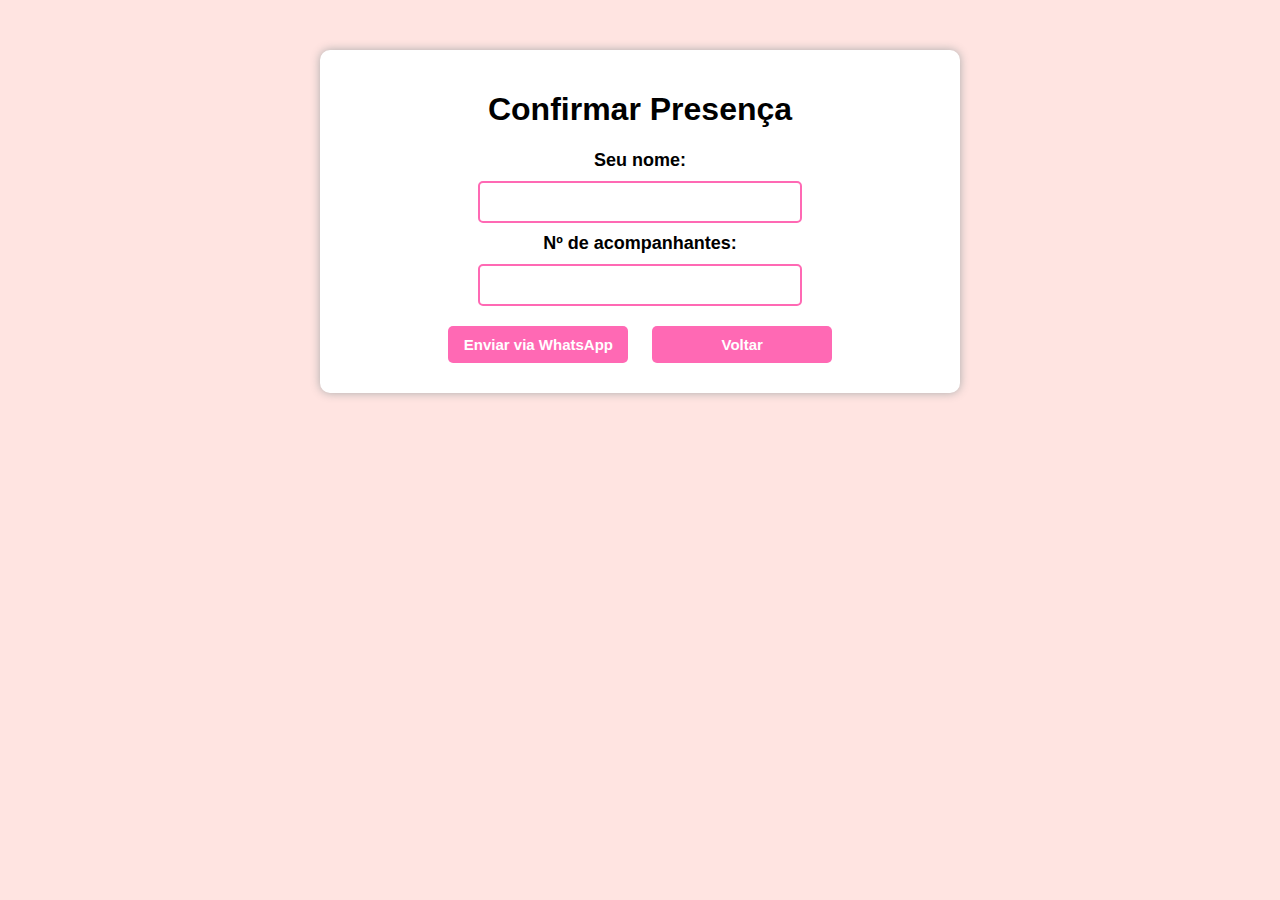
==== confirmar.html @ 3c42a8f2 "primeiro commit do projeto front" ====
<!DOCTYPE html>
<html lang="pt-BR">
<head>
  <meta charset="UTF-8" />
  <meta name="viewport" content="width=device-width, initial-scale=1.0"/>
  <title>Confirmação</title>
  <link rel="stylesheet" href="style.css"/>
</head>
<body>
  <div class="container">
    <h1>Confirmar Presença</h1>
    <form id="confirmForm">
      <label for="nome">Seu nome:</label>
      <input type="text" id="nome" name="nome" required />

      <label for="acompanhantes">Nº de acompanhantes:</label>
      <input type="number" id="acompanhantes" name="acompanhantes" min="0" required />
<div>
      <button type="submit">Enviar via WhatsApp</button>
      <button onclick="window.location.href='index.html'">Voltar</button>
  </div>
    </form>
  </div>

  <script>
    document.getElementById("confirmForm").addEventListener("submit", function(e) {
      e.preventDefault();

      const nome = document.getElementById("nome").value;
      const acompanhantes = document.getElementById("acompanhantes").value;
      const numero = "11995282393"; // Coloque seu número com DDD e país. Ex: 5511999999999

      const mensagem = `Olá! Me chamo ${nome} e confirmo presença no aniversário da Jade. Estarei com ${acompanhantes} acompanhante(s).`;
      const url = `https://wa.me/${numero}?text=${encodeURIComponent(mensagem)}`;

      window.open(url, "_blank");
    });
  </script>
</body>
</html>
---- style.css ----
body {
    font-family: Arial, sans-serif;
    text-align: center;
    background-color: #ffe4e1;
    margin: 0;
    padding: 0;
}

.convite, .container {
    background: white;
    padding: 20px;
    margin: 50px auto;
    width: 90%;
    max-width: 600px;
    border-radius: 10px;
    box-shadow: 0px 0px 10px #aaa;
}

button {
    margin: 10px;
    padding: 10px 16px;
    border: none;
    background: #ff69b4;
    color: white;
    font-size: 15px;
    cursor: pointer;
    border-radius: 5px;
    transition: all 0.3s ease;
    min-width: 180px; /* ✅ largura mínima para evitar mudança de tamanho */
    white-space: nowrap; /* ✅ evita quebra de linha no texto */
    font-weight: bold;
  max-width: 180px;  /* impede crescer */
  text-align: center;
  overflow: hidden;



}



button:hover {
    background: #ff1493;
}

.botao-emoji {
    display: inline-flex;
    align-items: center;
    gap: 8px;
    background: #ff69b4;
    color: white;
    font-size: 16px;
    font-weight: bold;
    border: none;
    border-radius: 5px;
    padding: 10px 20px;
    cursor: pointer;
    transition: 0.3s;
}

.botao-emoji:hover {
    background-color: #ff1493;
}

.botao-emoji span.emoji {
    font-size: 20px;
    transition: transform 0.2s ease;
}

.botao-emoji:hover span.emoji {
    transform: scale(1.2);
}

/* Formulário */
form {
    display: flex;
    flex-direction: column;
    align-items: center;
    gap: 10px;
}

label {
    font-size: 18px;
    font-weight: bold;
}

input {
    width: 100%;
    max-width: 300px;
    padding: 10px;
    border: 2px solid #ff69b4;
    border-radius: 5px;
    font-size: 16px;
    text-align: center;
    outline: none;
}

input:focus {
    border-color: #ff1493;
    box-shadow: 0px 0px 5px #ff1493;
}

/* Agrupamento de botões */
.botao {
    display: flex;
    flex-wrap: wrap;
    justify-content: center;
    gap: 10px;
    margin-top: 20px;

}

/* Lista de presentes */
.lista-presentes {
    list-style-type: none;
    padding: 0;
    margin: 20px auto;
    text-align: left;
    max-width: 300px;
    font-size: 18px;
}

.lista-presentes li {
    padding: 8px 0;
    border-bottom: 1px solid #ffb6c1;
}

@media (max-width: 600px) {
    .convite, .container {
        margin: 20px;
        padding: 15px;
    }

    input {
        max-width: 100%;
    }

    button {
        width: 100%;
        max-width: 300px;
    }

    .botao {
        flex-direction: column;
    }
}
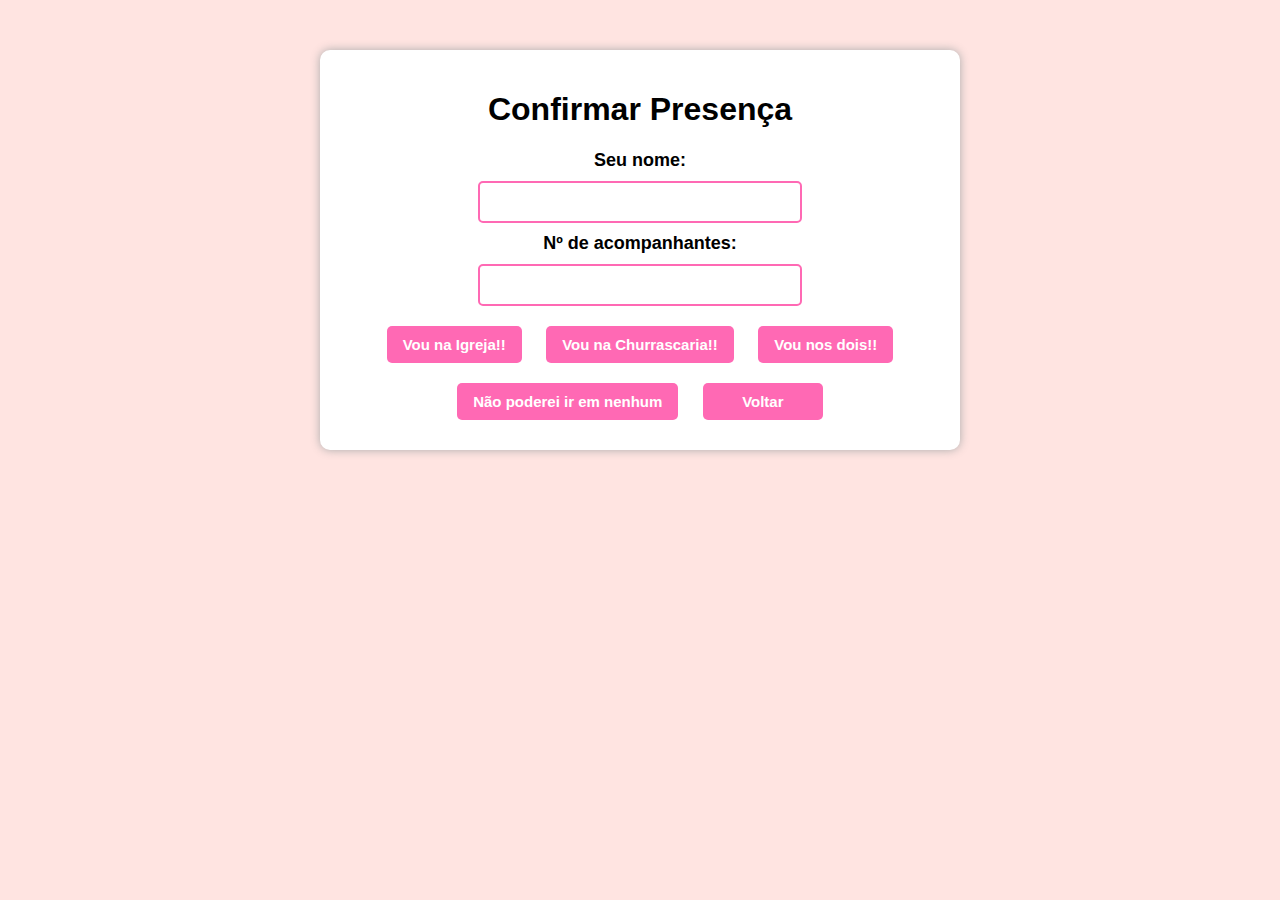
==== commit 99555f75: "Atualizar o confirmar.html" ====
--- a/confirmar.html
+++ b/confirmar.html
@@ -16,25 +16,76 @@
       <label for="acompanhantes">Nº de acompanhantes:</label>
       <input type="number" id="acompanhantes" name="acompanhantes" min="0" required />
 <div>
-      <button type="submit">Enviar via WhatsApp</button>
+      <button type="submit">Vou na Igreja!!</button>
+<button type="submit1">Vou na Churrascaria!!</button>
+<button type="submit2">Vou nos dois!!</button>
+<button type="submit3">Não poderei ir em nenhum</button>
+
       <button onclick="window.location.href='index.html'">Voltar</button>
   </div>
     </form>
   </div>
 
   <script>
-    document.getElementById("confirmForm").addEventListener("submit", function(e) {
+
+/* vou na igreja */    document.getElementById("confirmForm").addEventListener("submit", function(e) {
       e.preventDefault();
 
       const nome = document.getElementById("nome").value;
       const acompanhantes = document.getElementById("acompanhantes").value;
-      const numero = "11995282393"; // Coloque seu número com DDD e país. Ex: 5511999999999
+      const numero = "995282393"; // Coloque seu número com DDD e país. Ex: 5511999999999
 
-      const mensagem = `Olá! Me chamo ${nome} e confirmo presença no aniversário da Jade. Estarei com ${acompanhantes} acompanhante(s).`;
+      const mensagem = `Olá! Me chamo ${nome} e confirmo presença na igreja para o batizado da Jade. Estarei com ${acompanhantes} acompanhante(s).`;
+      const url = `https://wa.me/${numero}?text=${encodeURIComponent(mensagem)}`;
+
+      window.open(url, "_blank");
+    }); /* vou na igreja */
+/* vou na churrascaria */
+document.getElementById("confirmForm").addEventListener("submit1", function(e) {
+      e.preventDefault();
+
+      const nome = document.getElementById("nome").value;
+      const acompanhantes = document.getElementById("acompanhantes").value;
+      const numero = "995282393"; // Coloque seu número com DDD e país. Ex: 5511999999999
+
+      const mensagem = `Olá! Me chamo ${nome} e confirmo presença na churrascaria após o batizado. Estarei com ${acompanhantes} acompanhante(s).`;
+      const url = `https://wa.me/${numero}?text=${encodeURIComponent(mensagem)}`;
+
+      window.open(url, "_blank");
+    }); /* vou na churras */
+/* vou nos dois */
+
+document.getElementById("confirmForm").addEventListener("submit2", function(e) {
+      e.preventDefault();
+
+      const nome = document.getElementById("nome").value;
+      const acompanhantes = document.getElementById("acompanhantes").value;
+      const numero = "995282393"; // Coloque seu número com DDD e país. Ex: 5511999999999
+
+      const mensagem = `Olá! Me chamo ${nome} e confirmo presença para o batizado, tanto na igreja quanto na churrascaria. Estarei com ${acompanhantes} acompanhante(s).`;
       const url = `https://wa.me/${numero}?text=${encodeURIComponent(mensagem)}`;
 
       window.open(url, "_blank");
     });
+
+/* vou nos dois */
+
+/* não vou ir */
+document.getElementById("confirmForm").addEventListener("submit3", function(e) {
+      e.preventDefault();
+
+      const nome = document.getElementById("nome").value;
+      const acompanhantes = document.getElementById("acompanhantes").value;
+      const numero = "995282393"; // Coloque seu número com DDD e país. Ex: 5511999999999
+
+      const mensagem = `Olá! Me chamo ${nome} e infelizmente não poderei ir no batizado da Jade.`;
+      const url = `https://wa.me/${numero}?text=${encodeURIComponent(mensagem)}`;
+
+      window.open(url, "_blank");
+    });
+
+/* não vou ir */
+
   </script>
 </body>
 </html>
--- a/style.css
+++ b/style.css
@@ -26,12 +26,12 @@
     cursor: pointer;
     border-radius: 5px;
     transition: all 0.3s ease;
-    min-width: 180px; /* ✅ largura mínima para evitar mudança de tamanho */
-    white-space: nowrap; /* ✅ evita quebra de linha no texto */
+    min-width: 120px; /* ✅ largura mínima para evitar mudança de tamanho */
+   /* white-space: nowrap;  ✅ evita quebra de linha no texto */
     font-weight: bold;
-  max-width: 180px;  /* impede crescer */
+  /*max-width: 180px;  impede crescer */
   text-align: center;
-  overflow: hidden;
+  /*overflow: hidden;*/
 
 
 
